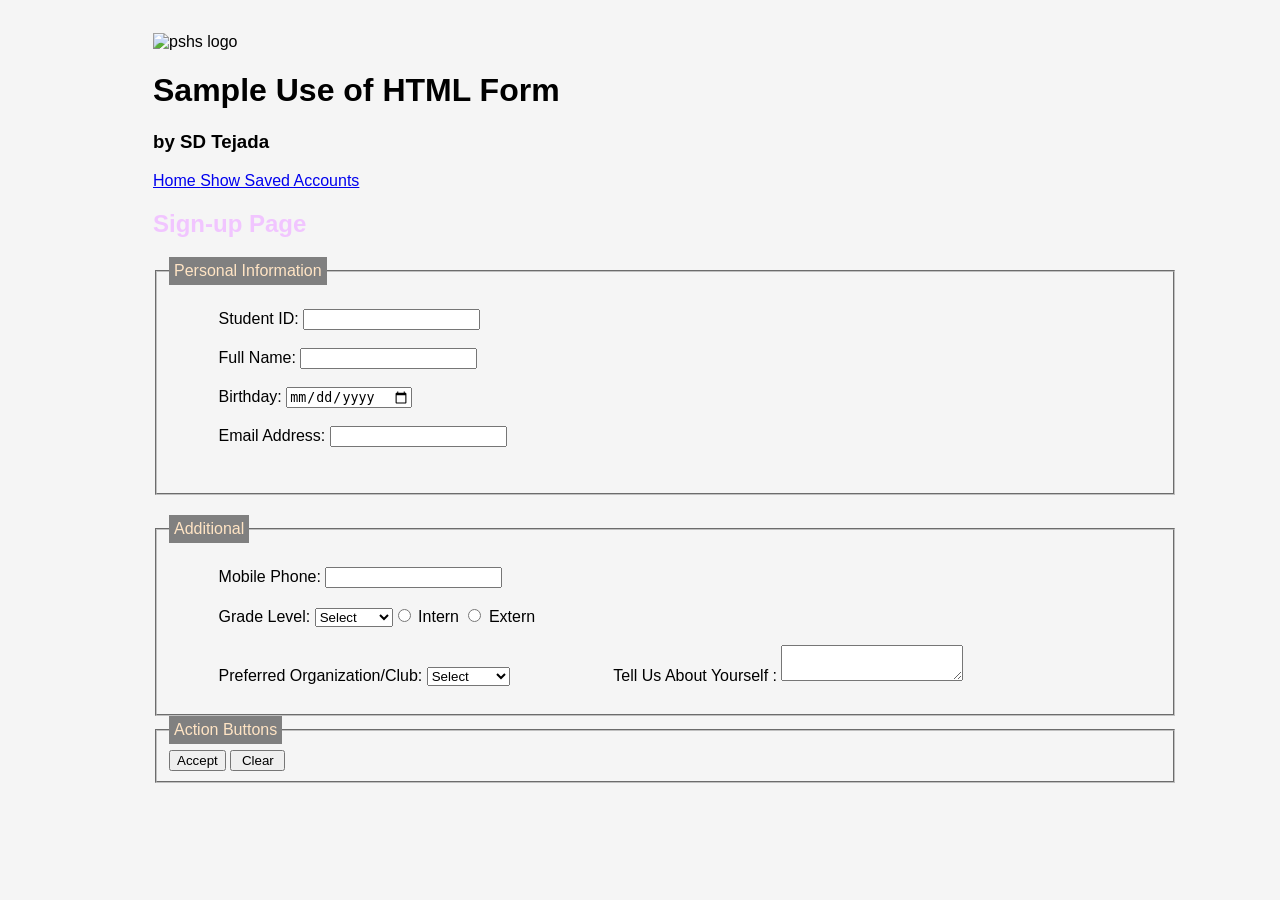
==== public/3Q2GcsTejada.html @ 4e72f2c1 "Eleventh Commit" ====
<!DOCTYPE html>
<html>
  <head>
    <meta charset="UTF-8">
    <meta name="viewport" content="width=device-width, initial-scale=1.0">
    <meta name="description" content="Q3 2nd Graded Exercise">
    <meta name="keywords" content="HTML Forms">
    <meta name="author" content="AL Mendoza">
    <title>Sample Form</title>
    <!-- updated external css link to show how to share it between repository -->
    <link rel="stylesheet" href="https://cdnjs.cloudflare.com/ajax/libs/font-awesome/4.7.0/css/font-awesome.min.css">
    <link rel="stylesheet" href="../../styles.css" />
    <link rel="icon" href="../../assets/pshslogo.png" sizes="32x32" type="image/png">
    <script src="script.js" defer></script>
   <style>
    body{
        padding: 25px;
        font-family: arial;
        width: 80%;
        margin-left: 10%;
        background-color: rgba(128, 128, 128, 0.075)
        }

        .title {
            color: rgb(241, 197, 255);
        }

        fieldset:nth-child(2) {
             margin-top: 20px;
        }


        legend {
            background: gray;
            color: bisque;
            padding: 5px;
        }
        label {
             margin: 5%;
        }
        input:focus {
            background-color:aqua;
        }
        
    </style>
  </head>
  <body>
     <header>
        <div>
            <img src="../../assets/pshslogo.png" alt="pshs logo" 
               title="The Official Logo" width="50px" height="50px" />
            <h1>
                Sample Use of HTML Form    
            </h1>
            <h3>by SD Tejada </h3>
        </div>
        <nav class="navbar">
            <a href="../../index.html"> Home </a>
            <a href="registered.html"> Show Saved Accounts </a>
        </nav>
    </header>
    <section>
      <h1 class="title">Sign-up Page</h1>
      <form id="dForm" action="registered.html" method="get">
        <fieldset>
          <legend>Personal Information</legend><br/>
          <label> Student ID: 
            <input type="number" name="uname" id="uname" required />
          </label><br/><br/>
          <label> Full Name:
            <input type="text" name="uname" id="uname" required />
          </label><br/><br/>
          <label> Birthday:
            <input type="date" name="dob" id="dob" />
          </label><br/><br/>
          <label> Email Address:
            <input type="text" name="uname" id="uname" required />
          </label><br/><br/>
          <label> 
        </fieldset> 
        <fieldset>
            <legend>Additional</legend><br/>
            <label> Mobile Phone: 
                <input type="text" name="uname" id="uname" required />
              </label><br/><br/>
          <label> Grade Level: 
            <select name="grade-level" id="grade-level" required>
            <option value = "">Select</option>
            <option value = "Grade 7">Grade 7</option>
            <option value = "Grade 8">Grade 8</option>
            <option value = "Grade 9">Grade 9</option>
            <option value = "Grade 10">Grade 10</option>
            <option value = "Grade 11">Grade 11</option>
            <option value = "Grade 12">Grade 12</option>
          </label><br/><br/>
          <label> Intern/Extern: 
            <input type="radio" name="inter/extern" value="Intern" /> Intern
            <input type="radio" name="inter/extern" value="Extern" /> Extern
          </label><br/><br/>
          <label> Preferred Organization/Club: 
            <select name="club" id="club" required>
                <option value = "">Select</option>
                <option value="Labuyo">Labuyo</option>
                <option value="Volant">Volant</option>
                <option value="Kislap">Kislap</option>
                <option value="Pallastrp">Pallastro</option>
                <option value="Flux">Flux</option>
                <option value="Pendulum">Pendulum</option>
            </select>
          </label>
          <label> Tell Us About Yourself : 
            <textarea name="about" id="about">
              </textarea>
          </label><br/><br/>
          </fieldset>

        
            
        
          
          
        <fieldset>
          <legend>Action Buttons</legend>
          <button type="submit"> Accept </button>
          <input type="reset" value=" Clear " />
        </fieldset> 
      </form>
    </section>
    <script src="q3e3script.js"></script>
  </body>
</html>
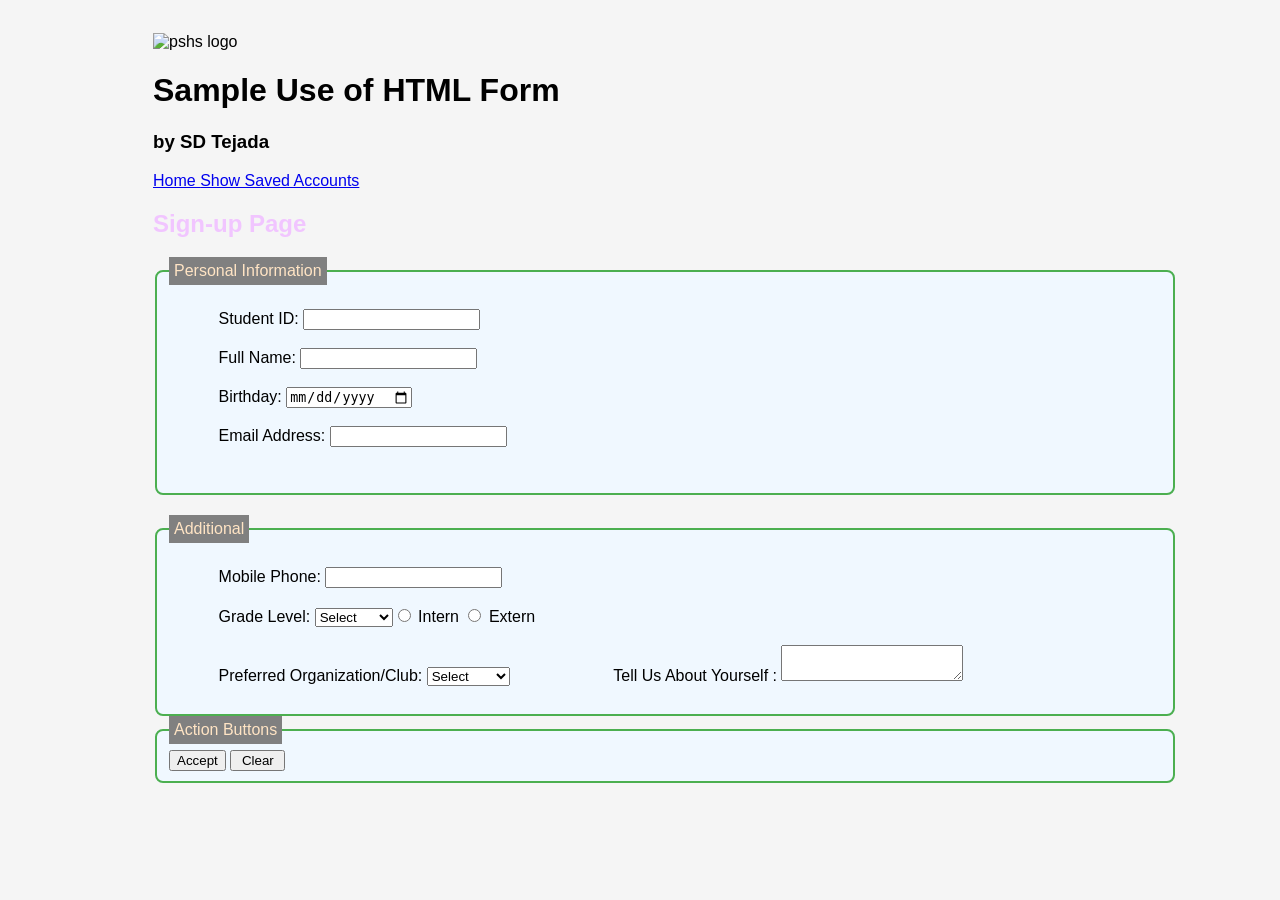
==== commit 91786dd6: "Twelfth Commit" ====
--- a/public/3Q2GcsTejada.html
+++ b/public/3Q2GcsTejada.html
@@ -13,7 +13,7 @@
     <link rel="icon" href="../../assets/pshslogo.png" sizes="32x32" type="image/png">
     <script src="script.js" defer></script>
    <style>
-    body{
+      body {
         padding: 25px;
         font-family: arial;
         width: 80%;
@@ -29,6 +29,12 @@
              margin-top: 20px;
         }
 
+        fieldset {
+          background-color: #f0f8ff; /* Light blue background */
+          border: 2px solid #4CAF50; /* Green border */
+          border-radius: 8px; /* Rounded corners */
+        }
+
 
         legend {
             background: gray;
@@ -39,8 +45,13 @@
              margin: 5%;
         }
         input:focus {
-            background-color:aqua;
+            background-color:rgb(0, 255, 191);
         }
+
+        textarea:focus {
+            background-color:rgb(0, 255, 191);
+        }
+      
         
     </style>
   </head>
@@ -126,6 +137,6 @@
         </fieldset> 
       </form>
     </section>
-    <script src="q3e3script.js"></script>
+    <script src="3Q2GCsTejada.js"></script>
   </body>
 </html>
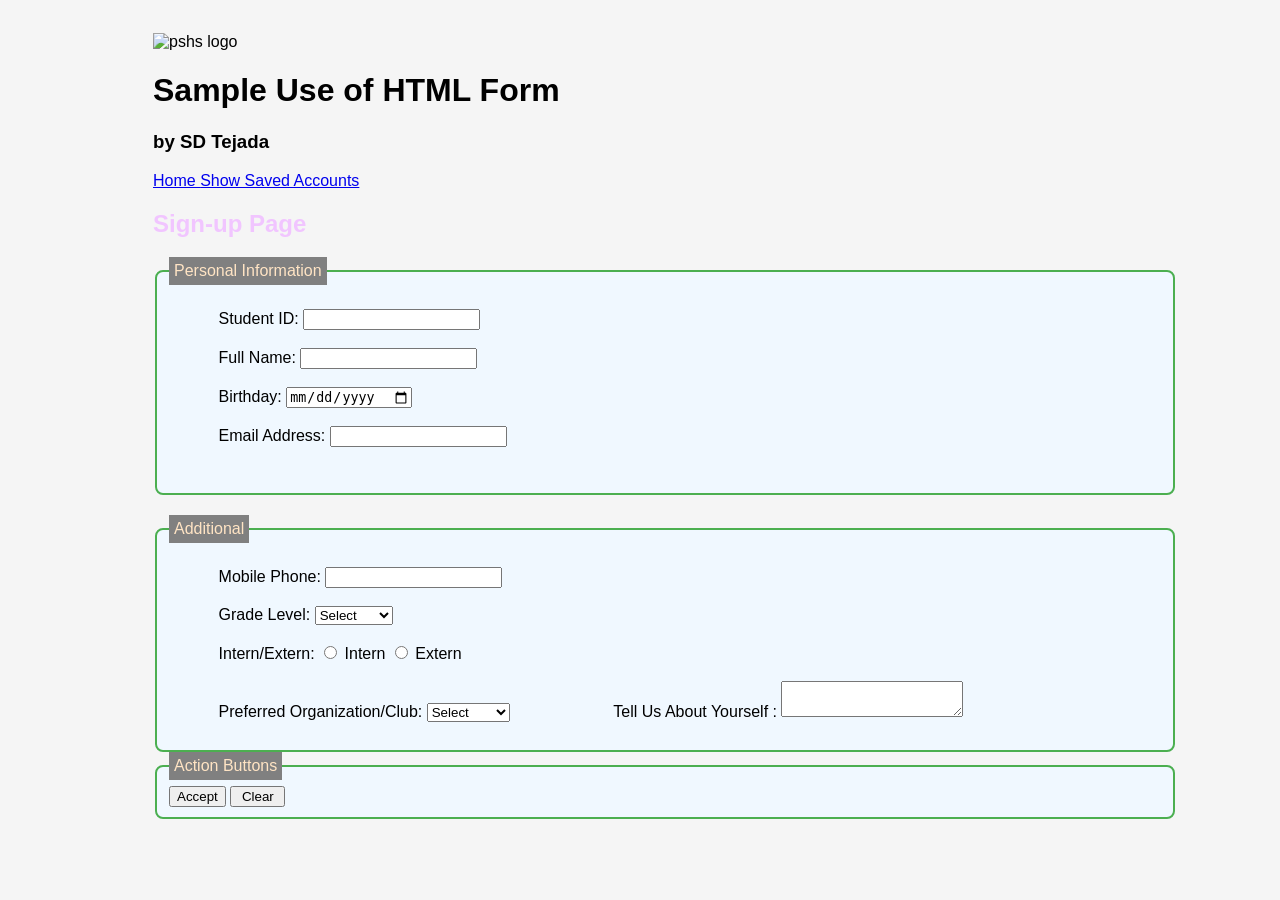
==== commit 765685e9: "Fifteenth Commit" ====
--- a/public/3Q2GcsTejada.html
+++ b/public/3Q2GcsTejada.html
@@ -11,7 +11,7 @@
     <link rel="stylesheet" href="https://cdnjs.cloudflare.com/ajax/libs/font-awesome/4.7.0/css/font-awesome.min.css">
     <link rel="stylesheet" href="../../styles.css" />
     <link rel="icon" href="../../assets/pshslogo.png" sizes="32x32" type="image/png">
-    <script src="script.js" defer></script>
+    <script src="script.js"></script>
    <style>
       body {
         padding: 25px;
@@ -66,36 +66,36 @@
             <h3>by SD Tejada </h3>
         </div>
         <nav class="navbar">
-            <a href="../../index.html"> Home </a>
+            <a href="../index.html"> Home </a>
             <a href="registered.html"> Show Saved Accounts </a>
         </nav>
     </header>
     <section>
       <h1 class="title">Sign-up Page</h1>
-      <form id="dForm" action="registered.html" method="get">
+      <form id="dForm">
         <fieldset>
           <legend>Personal Information</legend><br/>
           <label> Student ID: 
-            <input type="number" name="uname" id="uname" required />
+            <input type="number" name="StudentID" id="ID" required />
           </label><br/><br/>
           <label> Full Name:
-            <input type="text" name="uname" id="uname" required />
+            <input type="text" name="fullName" id="fullName" required />
           </label><br/><br/>
           <label> Birthday:
-            <input type="date" name="dob" id="dob" />
+            <input type="date" name="birthDay" id="birthDay" />
           </label><br/><br/>
           <label> Email Address:
-            <input type="text" name="uname" id="uname" required />
+            <input type="text" name="emailAddress" id="emailAddress" required />
           </label><br/><br/>
           <label> 
         </fieldset> 
         <fieldset>
             <legend>Additional</legend><br/>
             <label> Mobile Phone: 
-                <input type="text" name="uname" id="uname" required />
+                <input type="text" name="phoneNumber" id="phoneNumber" required />
               </label><br/><br/>
           <label> Grade Level: 
-            <select name="grade-level" id="grade-level" required>
+            <select name="gradeLevel" id="gradeLevel" required>
             <option value = "">Select</option>
             <option value = "Grade 7">Grade 7</option>
             <option value = "Grade 8">Grade 8</option>
@@ -103,10 +103,11 @@
             <option value = "Grade 10">Grade 10</option>
             <option value = "Grade 11">Grade 11</option>
             <option value = "Grade 12">Grade 12</option>
+            </select>
           </label><br/><br/>
           <label> Intern/Extern: 
-            <input type="radio" name="inter/extern" value="Intern" /> Intern
-            <input type="radio" name="inter/extern" value="Extern" /> Extern
+            <input type="radio" name="status" value="Intern" /> Intern
+            <input type="radio" name="status" value="Extern" /> Extern
           </label><br/><br/>
           <label> Preferred Organization/Club: 
             <select name="club" id="club" required>
